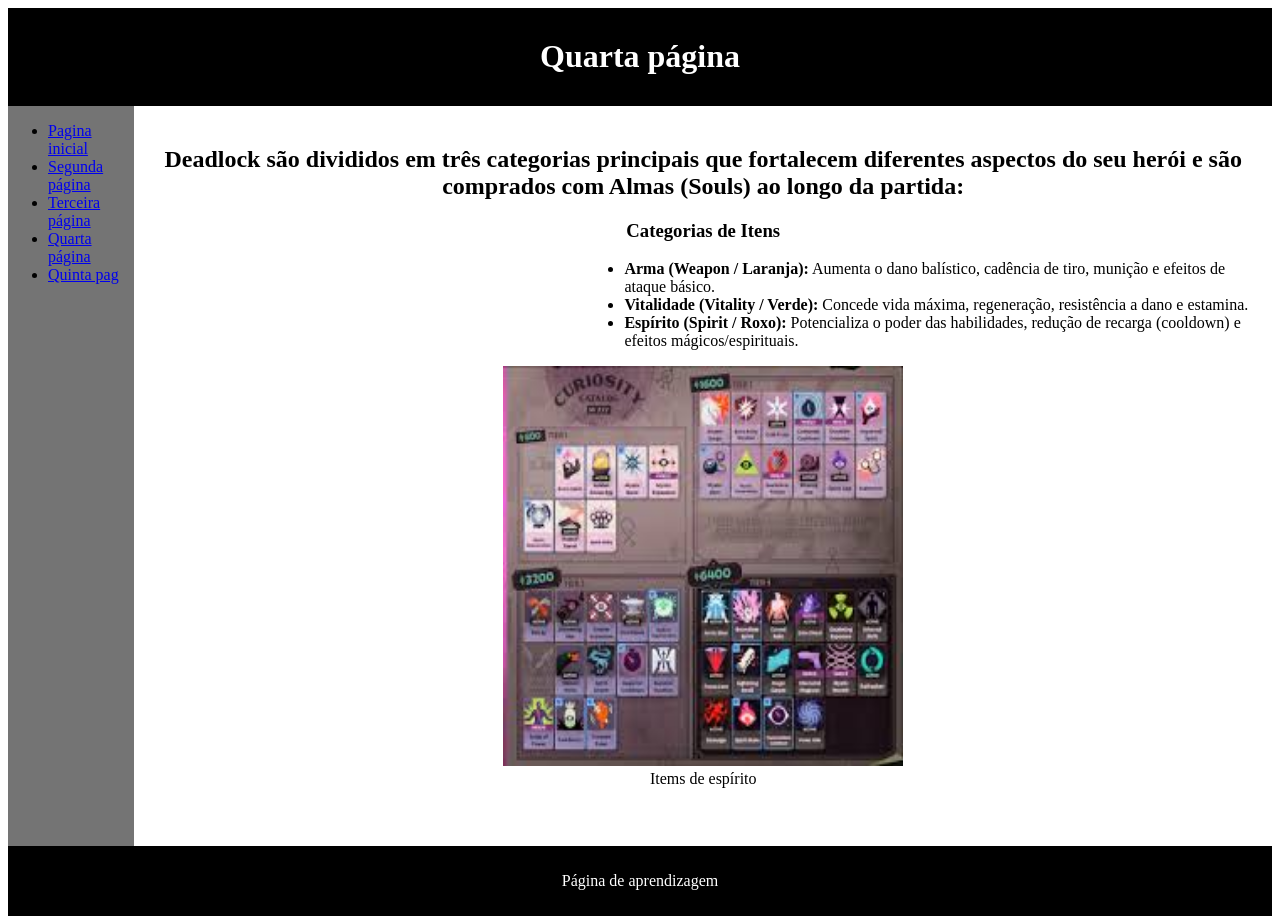
==== html/quarta_pag.html @ 99b41117 "Primeiro commit" ====
<!DOCTYPE html>
<html lang="en">

<head>
    <meta charset="UTF-8">
    <meta name="viewport" content="width=device-width, initial-scale=1.0">
    <title>Document</title>

    <style>
        #header{
            background-color: black;
            color:white;
            text-align: center;
            padding: 9px;
        }
        #menu-nav{
            float: left;
            width: 10%;
            height: 740px;
            background-color: rgb(116, 116, 116);
        }
        #main{
            background-color: white;
            color:black;
            margin-left: 10%;
            height: 700px;
            padding: 20px;
        }
        #section h2{
            text-align: center;

        }
        #section2 h3{
            text-align: center;
        }
        #section2 ul{
            padding-left: 470px;
        }
        #section-img{
            text-align: center;
        }
        #footer {
            background-color: rgb(0, 0, 0);
            color: white;
            padding: 10px;
            text-align: center;
        }
    </style>
</head>

<body>
    <div id="header">
        <h1>Quarta página</h1>
    </div>
    <div id="menu-nav">
        <ul>
            <li><a href="css_interno.html">Pagina inicial</a></li>
            <li><a href="index.html">Segunda página</a></li>
            <li><a href="terceira_pag.html">Terceira página</a></li>
            <li><a href="quarta_pag.html">Quarta página</a></li>
            <li><a href="quinta.html">Quinta pag</a></li>
        </ul>
    </div>
    <div id="main">
        <div id="section">
            <h2>Deadlock são divididos em três categorias principais que fortalecem diferentes aspectos do seu herói e
                são comprados com Almas (Souls) ao longo da partida:</h2>
            <div id="section2">
                <h3>Categorias de Itens</h3>
                <ul>
                    <li><strong>Arma (Weapon / Laranja):</strong> Aumenta o dano balístico, cadência de tiro, munição e efeitos de ataque básico.</li>
                    <li><strong>Vitalidade (Vitality / Verde):</strong> Concede vida máxima, regeneração, resistência a dano e estamina.</li>
                    <li><strong>Espírito (Spirit / Roxo):</strong> Potencializa o poder das habilidades, redução de recarga (cooldown) e efeitos mágicos/espirituais.</li>
                </ul>
            </div>
        </div>
        <div id="section-img">
        <figure>
            <img src="../img/itens.jpg" width="400" height="400">
            <figcaption>Items de espírito</figcaption>
        </figure>
    </div>
    </div>
    
    <div id="footer">
        <p>Página de aprendizagem</p>
    </div>
</body>

</html>
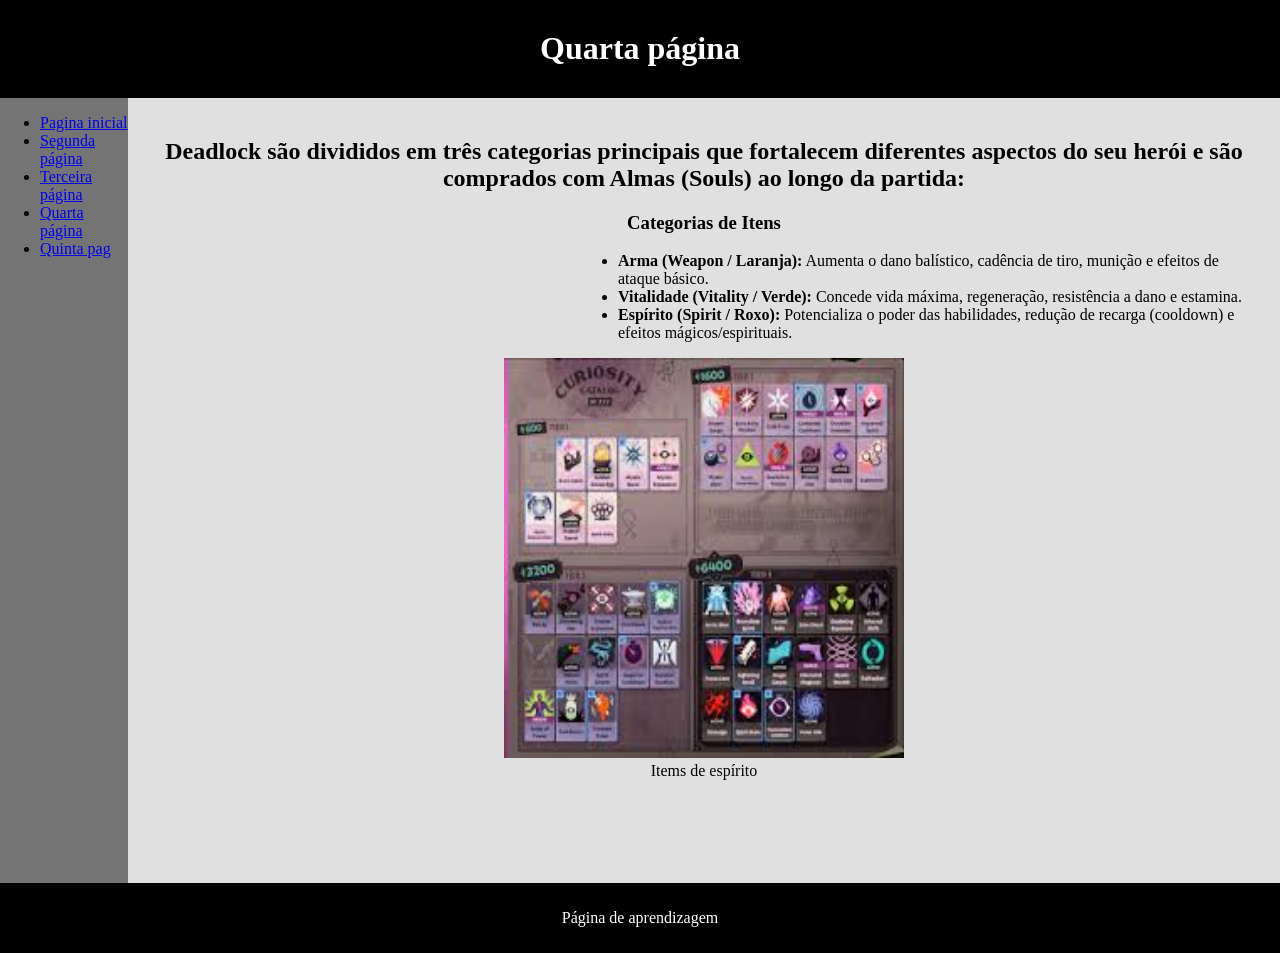
==== commit 4486e062: "Adicionado os arquivos .css" ====
--- a/html/quarta_pag.html
+++ b/html/quarta_pag.html
@@ -6,46 +6,7 @@
     <meta name="viewport" content="width=device-width, initial-scale=1.0">
     <title>Document</title>
 
-    <style>
-        #header{
-            background-color: black;
-            color:white;
-            text-align: center;
-            padding: 9px;
-        }
-        #menu-nav{
-            float: left;
-            width: 10%;
-            height: 740px;
-            background-color: rgb(116, 116, 116);
-        }
-        #main{
-            background-color: white;
-            color:black;
-            margin-left: 10%;
-            height: 700px;
-            padding: 20px;
-        }
-        #section h2{
-            text-align: center;
-
-        }
-        #section2 h3{
-            text-align: center;
-        }
-        #section2 ul{
-            padding-left: 470px;
-        }
-        #section-img{
-            text-align: center;
-        }
-        #footer {
-            background-color: rgb(0, 0, 0);
-            color: white;
-            padding: 10px;
-            text-align: center;
-        }
-    </style>
+    <link rel="stylesheet" href="../css/quarta_pag.css">
 </head>
 
 <body>
--- a/css/quarta_pag.css
+++ b/css/quarta_pag.css
@@ -0,0 +1,42 @@
+        body{
+            margin: 0%;
+            padding: 0%;
+        }
+        #header{
+            background-color: black;
+            color:white;
+            text-align: center;
+            padding: 9px;
+        }
+        #menu-nav{
+            float: left;
+            width: 10%;
+            height: 785px;
+            background-color: rgb(116, 116, 116);
+        }
+        #main{
+            background-color: rgb(224, 224, 224);
+            color:black;
+            margin-left: 10%;
+            height: 745px;
+            padding: 20px;
+        }
+        #section h2{
+            text-align: center;
+
+        }
+        #section2 h3{
+            text-align: center;
+        }
+        #section2 ul{
+            padding-left: 470px;
+        }
+        #section-img{
+            text-align: center;
+        }
+        #footer {
+            background-color: rgb(0, 0, 0);
+            color: white;
+            padding: 10px;
+            text-align: center;
+        }
